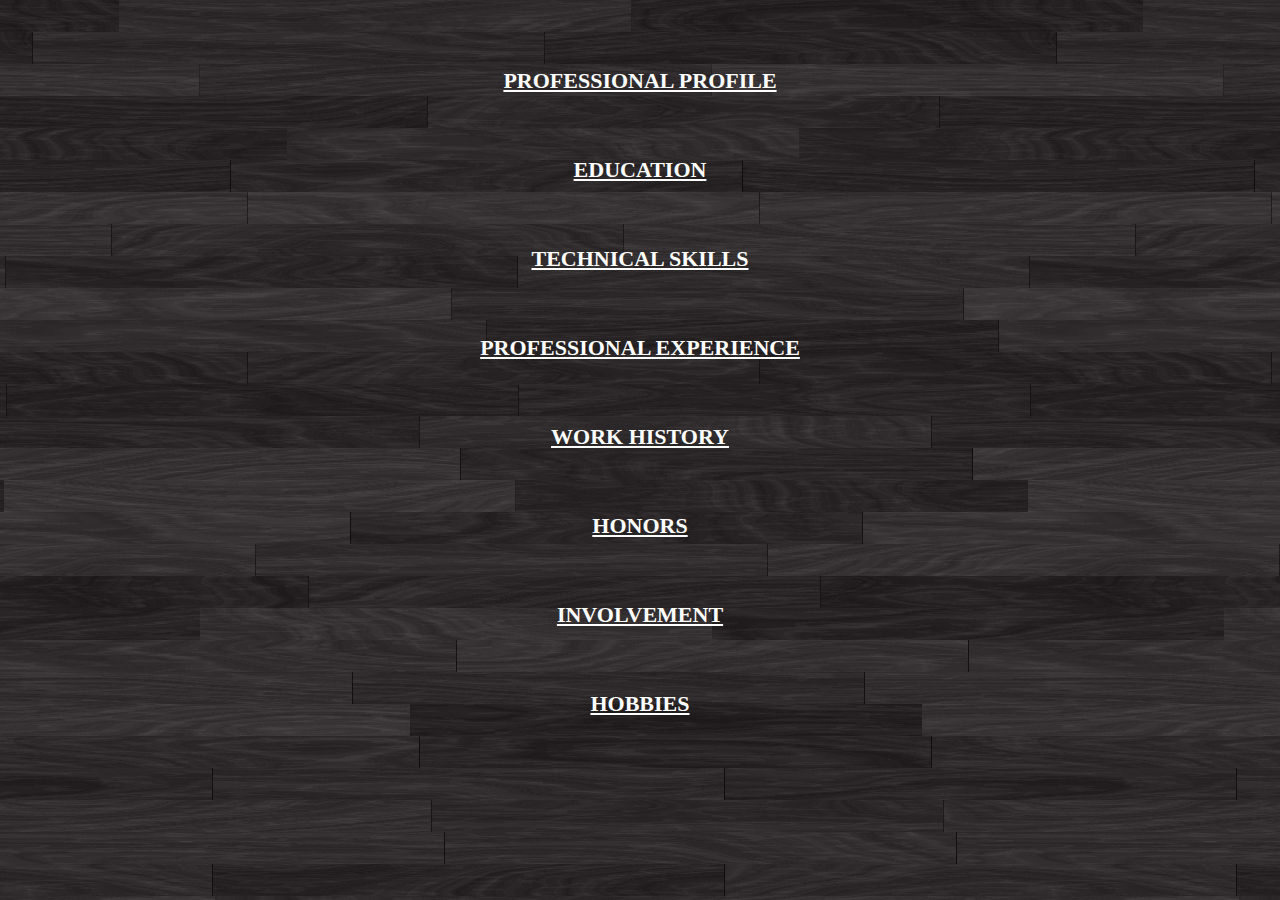
==== Interactive Resume/index.html @ 7e8d4b5e "trim" ====
<!DOCTYPE html>
<!-- Author: Matthew J. Palomar !-->
	<head>
		<title>
			Resume: Matthew J. Palomar
		</title>
        <!-- Homemade CSS !-->
		<link type="text/css" rel="stylesheet" href="stylesheet.css"/>
        <!-- Homemade JavaScript !-->
        <script type="text/javascript" src="script.js"></script>
        <!-- Google Hosted jQuery library !-->
		<script src="https://ajax.googleapis.com/ajax/libs/jquery/2.1.4/jquery.min.js"></script>
        <!-- Google Hosted jQueryUI library !-->
        <link rel="stylesheet" href="https://ajax.googleapis.com/ajax/libs/jqueryui/1.11.4/themes/smoothness/jquery-ui.css">
        <script src="https://ajax.googleapis.com/ajax/libs/jqueryui/1.11.4/jquery-ui.min.js"></script>
	</head>

	<body>									            <!-- Body !-->
		<div class="nameFrame">							<!-- div 1 : nameFrame !-->
				<h1> Matthew J. Palomar </h1>
		</div>

		<div class="contactInfo">						<!-- div 2 : contactInfo -->
			<p>
				<strong>phone</strong>: 650.465.5094 &nbsp;&nbsp; <strong>email</strong>:
				<a href="mailto:mjpalomar@gmail.com?Subject=Regarding%20your%20resume" target="_top">mjpalomar@gmail.com</a>
			</p>
			<p>
            <br/>
				<a href="https://www.linkedin.com/pub/matthew-palomar/39/84/628" target="_blank"><img src="https://cdn1.iconfinder.com/data/icons/logotypes/32/circle-linkedin-128.png" width="40" height="40"</a>
				<a href="https://github.com/majopa" target="_blank"><img src="http://amillionbluepages.net/img/logos/octocat.png" width="40" Height="40"</a>
			</p>
		</div>

        <br />
		<br />

		<div class="proObjFrame">			            <!-- START div 3 : profObjFrame -->
			<h3 class="proObjTitle">
				<strong>
					PROFESSIONAL PROFILE
				</strong>
			</h3>
			<table class="proObjTable">
				<thead></thead>
				<tbody>
					<tr>
						<td>
							Passionate developer / programmer with a background in physics, mathematics, and engineering.  Knowledge of object oriented programming, web development, and behavior driven development. Highly motivated team player with an open mindset and a knack to learn new skills.
						</td>
					</tr>
				</tbody>
			</table>
		</div>

		<div class="eduFrame">							<!-- START div 4 : eduFrame -->
			<h3 class="eduTitle">
				<strong>
					EDUCATION
				</strong>
			</h3>
			<table class="eduTable">
				<thead></thead>
				<tbody>
					<tr>
						<td>
							<a href="http://www.astro.ucla.edu/" target="_blank"><strong><a href="http://www.astro.ucla.edu/content/undergraduate-program-astrophysics" target="_blank">Bachelor of Science</a> in Astrophysics
						</td>
					</tr>
					<tr>
						<td>
							&emsp;&emsp;University of California, Los Angeles | College of Letters & Science - Los Angeles, CA
						</td>
					</tr>
					<tr><td> <br /> </td></tr>
					<tr>
						<td>
							<strong>General Education</strong>
						</td>
					</tr>
					<tr>
						<td>
							&emsp;&emsp;Canada College | Redwood City, CA
						</td>
					</tr>
					<tr><td> <br /> </td></tr>
					<tr>
						<td>
							<strong>Diploma</strong>
						</td>
						<tr>
						<td>
							&emsp;&emsp;Woodside High School | Woodside, CA
						</td>
					</tr>
					</tr>
				</tbody>
			</table>
		</div>

        <div class="techSkFrame">						<!-- START div 5 : techSkFrame -->
			<h3 class="techSkTitle"><strong>TECHNICAL SKILLS</strong></h3>
			<table class="techSkTable">
				<thead></thead>
				<tbody>
					<th>
						Operating Systems
					</th>
					<tr>
						<td>
							<br />
						</td>
					</tr>
					<tr>
						<td>&emsp;&emsp;OSX, Windows, and Linux (ubuntu) user</td>
					</tr>
					<tr>
						<td>
							<br />
						</td>
					</tr>
					<tr>
						<th>
							Internet
						</th>
					</tr>
					<tr>
						<td>
							<br />
						</td>
					</tr>
					<tr>
						<td>&emsp;&emsp;Proficient in <a href="index.html" target="_blank">HTML</a>, <a href="stylesheet.css" target="_blank">CSS</a>, and <a href="script.js" target="_blank">jQuery</a>. Familiar with PHP</td>
					</tr>
					<tr>
						<td>
							<br />
						</td>
					</tr>
					<tr>
						<th>
							Languages
						</th>
					</tr>
					<tr>
						<td>
							<br />
						</td>
					</tr>
					<tr>
						<td>&emsp;&emsp;Proficient in Python and C++. Experience with <a href="" target="_blank">Google App Script</a>, ActionScript, C#, &emsp;&emsp;<a href="http://earthquake.usgs.gov/research/software/" target="_blank">FORTRAN</a>, and Java</td>
					</tr>
				</tobdy>
			</table>
		</div>

		<div class="proExFrame">						<!-- START div 6 : proExFrame -->
			<h3 class="proExTitle"><strong>PROFESSIONAL EXPERIENCE</strong></h3>
			<table class="proExTable">
				<thead>
					<tr><th>Engineering</th><th>Manufacturing</th></tr>
					<tr><td> <br /> </td></tr>
				</thead>
				<tbody>
					<tr>
						<td>Mass Properties</td><td>Environments Testing</td>
					</tr>
					<tr><td> <br /> </td></tr>
					<tr>
						<td>Engineering Drawings</td><td>Panel Fabrication</td>
					</tr>
					<tr><td> <br /> </td></tr>
					<tr>
						<td>ProEngineer</td><td>Flight Hardware Handling</td>
					</tr>
					<tr><td> <br /> </td></tr>
					<tr>
						<td>Product Lifecycle Management</td><td>Mechanical Fasteners</td>
					</tr>
					<tr><td> <br /> </td></tr>
					<tr>
						<td>Work Orders</td><td>Adhesive Bonding (Epoxies)</td>
					</tr>
					<tr><td> <br /> </td></tr>
					<tr>
						<td>Trade Studies</td><td>Explosives Installation and Handling</td>
					</tr>
					<tr><td> <br /> </td></tr>
					<tr>
						<td>Monthly Reports</td><td>Contamination Control</td>
					</tr>
					<tr><td> <br /> </td></tr>
					<tr>
						<td>5S / Kaizen</td><td>Bridge Crane Operation</td>
					</tr>
				</tobdy>
			</table>
		</div>

		<div class="workHisFrame">						<!-- START div 7 : workHisFrame -->
			<h3 class="workHisTitle"><strong>WORK HISTORY</strong></h3>
			<table class="workHisTable">
				<thead></thead>
				<tbody>
					<tr>
						<td>
							<a href="http://www.mayoclinic.org/tests-procedures/prostate-laser-surgery/basics/definition/prc-20013285" target="_blank"><strong>Surgical Laser Technician</strong></a> (On Call)
						</td>
						<td>
							&emsp;&emsp;Jun. 2009 - Current
						</td>
					</tr>
					<tr>
						<td>
							&emsp;&emsp;<a href="http://www.sequoiaurologycenter.com/" target="_blank">Sequoia Urology Center</a>
						</td>
					</tr>
					<tr><td> <br /> </td></tr>
					<tr>
						<td>
							<strong>Computer Scientist Consultant</strong>
						</td>
						<td>
							&emsp;&emsp;Aug. 2014 - Sept. 2014
						</td>
					</tr>
					<tr>
						<td>
							&emsp;&emsp;<a href="http://earthquake.usgs.gov/regional/nca/" target="_blank">United States Geological Survey</a>
						</td>
					</tr>
					<tr><td> <br /> </td></tr>
					<tr>
						<td>
							<a href="http://en.wikipedia.org/wiki/SAWE#Mass_Properties_Engineering" target="_blank"><strong>Systems Engineer</a>, Mass Properties</strong>
						</td>
						<td>
							&emsp;&emsp;Sept. 2013 - Apr. 2014
						</td>
					</tr>
					<tr>
						<td>&emsp;&emsp;<a href="http://sslmda.com/" target="_blank">Space Systems/Loral, LLC.</a> via <a href="http://www.atrinternational.com/" target="_blank">ATR International Inc.</a></td>
					</tr>
					<tr><td> <br /> </td></tr>
					<tr>
						<td>
							<strong>Spacecraft Assembly Technician</strong>
						</td>
						<td>
							&emsp;&emsp;Apr. 2012 - Sept. 2013
						</td>
					<tr>
						<td>
							&emsp;&emsp;<a href="http://sslmda.com/" target="_blank">Space Systems/Loral, LLC.</a> via <a href="http://www.westvalley.com/" target="_blank">West Valley Staffing Group</a>
						</td>
					</tr>
				</tbody>
			</table>
		</div>

		<div class="honorsFrame">						<!-- START div 8 : honorsFrame -->
			<h3 class="honorsTitle"><strong>HONORS</strong></h3>
			<table class="honorsTable">
				<thead></thead>
				<tbody>
					<tr>
						<td><strong>Phi Theta Kappa - Beta Zeta Nu Chapter, Member</td><td>&emsp;&emsp;&emsp;&emsp;&emsp;&emsp;&emsp;&emsp;&emsp;&emsp;&emsp;&emsp;&emsp;&emsp;2008</td>
					</tr>
					<tr>
						<td>&emsp;&emsp;Canada College, Redwood City</td>
					</tr>
					<tr><td> <br /> </td></tr>
					<tr>
						<td><strong>Dean's List</strong></td><td>&emsp;&emsp;&emsp;&emsp;&emsp;&emsp;&emsp;&emsp;&emsp;&emsp;&emsp;&emsp;&emsp;&emsp;F05, SP06, S08, S14</td>
					</tr>
					<tr>
						<td>&emsp;&emsp;Canada College, Redwood City</td>
					</tr>
					<tr><td> <br /> </td></tr>
					<tr>
						<td><strong>Most Inspirational Student Award</strong></td><td>&emsp;&emsp;&emsp;&emsp;&emsp;&emsp;&emsp;&emsp;&emsp;&emsp;&emsp;&emsp;&emsp;&emsp;2004</td>
					</tr>
					<tr>
						<td>&emsp;&emsp;Woodside High School, Redwood City</td>
					</tr>
					<tr><td> <br /> </td></tr>
					<tr>
						<td><strong>Academic Excellence Award</strong></td><td>&emsp;&emsp;&emsp;&emsp;&emsp;&emsp;&emsp;&emsp;&emsp;&emsp;&emsp;&emsp;&emsp;&emsp;2004</td>
					</tr>
					<tr>
						<td>&emsp;&emsp;Woodside High School, Redwood City</td>
					</tr>
				</tobdy>
			</table>
		</div>

		<div class="involveFrame">						<!-- START div 9 : involveFrame -->
			<h3 class="involveTitle"><strong>INVOLVEMENT</strong></h3>
			<table class="involveTable">
				<thead></thead>
				<tbody>
					<tr>
						<td><a href="http://uas.physics.ucla.edu/uas" target="_blank">Undergraduate Astronomical Society</a>, <strong>Member</strong></td><td>2009 - 2011</td>
					</tr>
					<tr>
						<td>&emsp;&emsp;University of California, Los Angeles</td>
					</tr>
					<tr><td> <br /> </td></tr>
					<tr>
						<td><a href="http://uclaclubsports.com/index.aspx?path=archery&" target="_blank">UCLA Archery Club</a>, <strong>Member</strong></td><td>2009 - 2011</td>
					</tr>
					<tr>
						<td>&emsp;&emsp;University of California, Los Angeles</td>
					</tr>
					<tr><td> <br /> </td></tr>
					<tr>
						<td>Engineering Club, <strong>President</strong></td><td>2008</td>
					</tr>
					<tr>
						<td>&emsp;&emsp;Canada College, Redwood City</td>
					</tr>
					<tr><td> <br /> </td></tr>
					<tr>
						<td><a href="http://www.shpe.org/" target="_blank">Society of Hispanic Engineers</a> Club, <strong>Vice-President</strong></td><td>2008</td>
					</tr>
					<tr>
						<td>&emsp;&emsp;Canada College, Redwood City</td>
					</tr>
					<tr><td> <br /> </td></tr>
					<tr>
						<td>Student Leadership, <strong>Member</strong></td><td>2004</td>
					</tr>
					<tr>
						<td>&emsp;&emsp;Woodside High School, Redwood City</td>
					</tr>
					<tr><td> <br /> </td></tr>
					<tr>
						<td><a href="http://www.woodsidehs.org/?id=429" target="_blank">Business and Technology Academy</a>, <strong>Human Resources President</strong></td><td>2001 - 2004</td>
					</tr>
					<tr>
						<td>&emsp;&emsp;Woodside High School, Redwood City</td>
					</tr>
				</tbody>
			</table>
		</div>

		<div class="hobbiesFrame">						<!-- START div 10 : hobbiesFrame -->
			<h3 class="hobbiesTitle"><strong>HOBBIES</strong></h3>
			<table class="hobbiesTable">
				<thead></thead>
				<tbody>
					<tr><td>Building Computers</td></tr>
					<tr><td> <br /> </td></tr>
					<tr><td>Playing around with HTML, CSS, and jQuery</td></tr>
					<tr><td> <br /> </td></tr>
					<tr><td>Audit a variety of classes on Khan Academy, Coursera, and edX</td></tr>
					<tr><td> <br /> </td></tr>
				</tbody>
			</table>
		</div>
	</body>												<!-- END Body !-->
---- Interactive Resume/stylesheet.css ----
/*
	Author: Matthew J. Palomar
*/

/* DEBUG: to see border outlines */
* {
	/*border: 1px dashed green;	 */
}

/* FOR TESTING/ADJUSTING PADDING ONLY */
.proObjFrame:hover, .eduFrame:hover, .workHisFrame:hover, .proExFrame:hover, .techSkFrame:hover, .extraFrame:hover {
	/*border-color:red;*/
}

html {
	font-family: Tahoma;
	color: white;
	background-image: url("background.jpg");
}

a:link, a:visited, a:hover, a:active {
	text-decoration: underline;
	color: white;
}

span {
	font-size: 19px;
}

.nameFrame {
    height: 55px;
	width: 1100px;

	border-width: 3px;
	border-top-style: none;
	border-left-style: none;
	border-right-style: none;
	border-bottom-style: double;

	margin: auto;
	margin-bottom: 6px;

	text-align: center;

	font-size: 18px;
	font-family: Tahoma;

	display: none;
}

.contactInfo {
	height: 42px;
	width: 1100px;

	border-bottom-style: double;

	margin: auto;
	margin-bottom: 6px;

	text-align: center;
	vertical-align: middle;

	display: none;
}

.proObjFrame, .eduFrame, .workHisFrame, .proExFrame, .techSkFrame, .honorsFrame, .involveFrame, .hobbiesFrame {
	width: 1100px;

	border: 2px solid transparent;

	text-align: center;

	margin-right: auto;
	margin-left: auto;
	margin-bottom: 15px;
}

.proObjTitle, .eduTitle, .workHisTitle, .proExTitle, .techSkTitle, .honorsTitle, .involveTitle, .hobbiesTitle {
	font-family: Tahoma;
	font-size: 22px;
}

.proObjTable, .eduTable, .workHisTable, .proExTable, .techSkTable, .honorsTable, .involveTable, .hobbiesTable {
	margin: auto;

	text-align: auto;

	width: 900px;
	display: none;
}

.workHisTable, .proExTable, .honorsTable, .involveTable, .hobbiesTable {
	width: 800px;
}

.techSkTable, .eduTable {
	width: 700px;
}
.honorsTable tr td:nth-child(2), .involveTable tr td:nth-child(2), .workHisTable tr td:nth-child(2) {
	text-align: center;
}

.workHisTable, .techSkTable, .honorsTable, .involveTable, .hobbiesTable, .eduTable {
	text-align: left;
}

.proObjTitle:hover, .eduTitle:hover, .workHisTitle:hover, .proExTitle:hover, .techSkTitle:hover, .honorsTitle:hover, .involveTitle:hover, .hobbiesTitle:hover {
	text-shadow: 0 0 8px #FFD700;
}

.standardText {
	margin-left: 8em;
	margin-right: 8em;
}
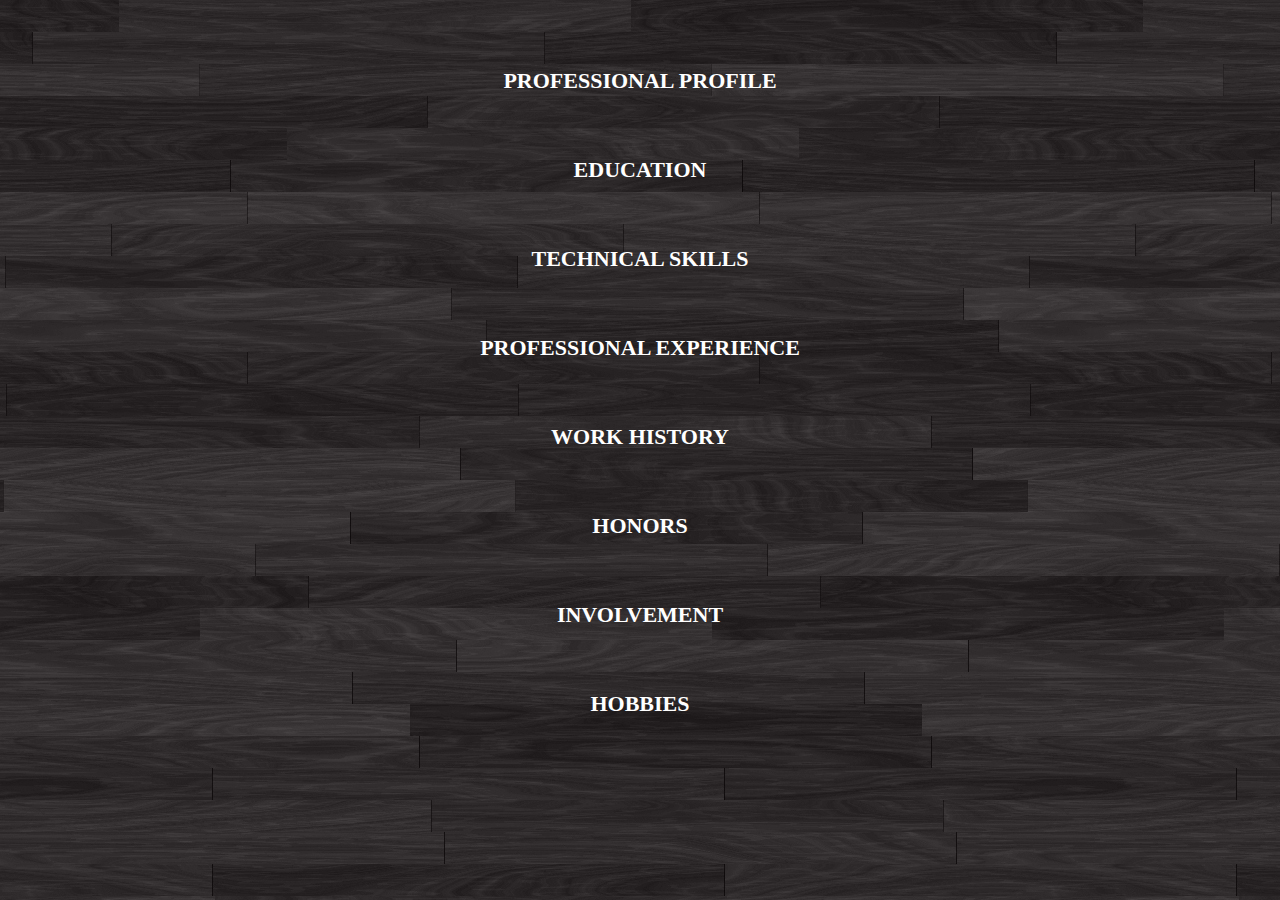
==== commit 7aad6ce0: "Fixed Social Links" ====
--- a/Interactive Resume/index.html
+++ b/Interactive Resume/index.html
@@ -27,8 +27,9 @@
 			</p>
 			<p>
             <br/>
-				<a href="https://www.linkedin.com/pub/matthew-palomar/39/84/628" target="_blank"><img src="https://cdn1.iconfinder.com/data/icons/logotypes/32/circle-linkedin-128.png" width="40" height="40"</a>
-				<a href="https://github.com/majopa" target="_blank"><img src="http://amillionbluepages.net/img/logos/octocat.png" width="40" Height="40"</a>
+				<a href="https://www.linkedin.com/pub/matthew-palomar/39/84/628" target="_blank"><img src="https://cdn1.iconfinder.com/data/icons/logotypes/32/circle-linkedin-128.png" width="40" height="40"></a>
+
+				<a href="https://github.com/majopa" target="_blank"><img src="http://amillionbluepages.net/img/logos/octocat.png" width="40" Height="40"></a>
 			</p>
 		</div>
 
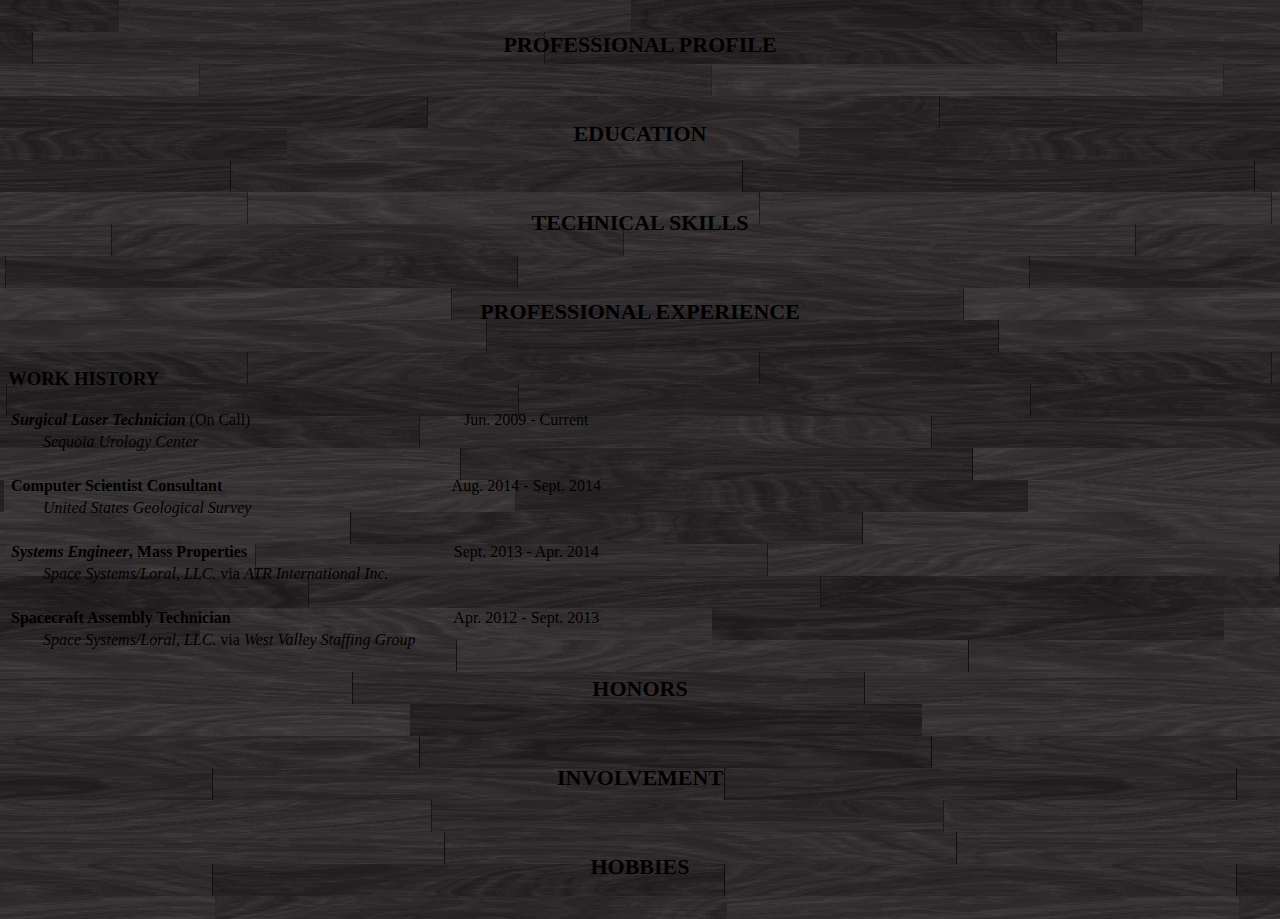
==== commit a744ecee: "Update to contactInfo, professional profile, and professional experience" ====
--- a/Interactive Resume/index.html
+++ b/Interactive Resume/index.html
@@ -22,19 +22,11 @@
 
 		<div class="contactInfo">						<!-- div 2 : contactInfo -->
 			<p>
-				<strong>phone</strong>: 650.465.5094 &nbsp;&nbsp; <strong>email</strong>:
+				<strong>p</strong>: 650.465.5094 &nbsp;&nbsp; <strong>e</strong>:
 				<a href="mailto:mjpalomar@gmail.com?Subject=Regarding%20your%20resume" target="_top">mjpalomar@gmail.com</a>
 			</p>
-			<p>
-            <br/>
-				<a href="https://www.linkedin.com/pub/matthew-palomar/39/84/628" target="_blank"><img src="https://cdn1.iconfinder.com/data/icons/logotypes/32/circle-linkedin-128.png" width="40" height="40"></a>
-
-				<a href="https://github.com/majopa" target="_blank"><img src="http://amillionbluepages.net/img/logos/octocat.png" width="40" Height="40"></a>
-			</p>
-		</div>
-
-        <br />
-		<br />
+		</div>
+
 
 		<div class="proObjFrame">			            <!-- START div 3 : profObjFrame -->
 			<h3 class="proObjTitle">
@@ -48,6 +40,11 @@
 					<tr>
 						<td>
 							Passionate developer / programmer with a background in physics, mathematics, and engineering.  Knowledge of object oriented programming, web development, and behavior driven development. Highly motivated team player with an open mindset and a knack to learn new skills.
+                          <br />
+                          <br />
+                          <a href="https://www.linkedin.com/pub/matthew-palomar/39/84/628" target="_blank"><img src="https://cdn2.iconfinder.com/data/icons/neon-line-social-circles/100/Neon_Line_Social_Circles_50Icon_10px_grid-25-128.png" width="30" height="30"></a>
+
+				<a href="https://github.com/majopa" target="_blank"><img src="http://amillionbluepages.net/img/logos/octocat.png" width="30" Height="30"></a>
 						</td>
 					</tr>
 				</tbody>
--- a/Interactive Resume/stylesheet.css
+++ b/Interactive Resume/stylesheet.css
@@ -8,19 +8,20 @@
 }
 
 /* FOR TESTING/ADJUSTING PADDING ONLY */
-.proObjFrame:hover, .eduFrame:hover, .workHisFrame:hover, .proExFrame:hover, .techSkFrame:hover, .extraFrame:hover {
+.proObjFrame:hover, .eduFrame:hover, .proExFrame:hover, .techSkFrame:hover, .extraFrame:hover {
 	/*border-color:red;*/
 }
 
 html {
 	font-family: Tahoma;
-	color: white;
+	color: black;
 	background-image: url("background.jpg");
 }
 
 a:link, a:visited, a:hover, a:active {
-	text-decoration: underline;
-	color: white;
+	font-style: italic;
+    text-decoration: none;
+	color: black;
 }
 
 span {
@@ -63,7 +64,7 @@
 	display: none;
 }
 
-.proObjFrame, .eduFrame, .workHisFrame, .proExFrame, .techSkFrame, .honorsFrame, .involveFrame, .hobbiesFrame {
+.proObjFrame, .eduFrame, .proExFrame, .techSkFrame, .honorsFrame, .involveFrame, .hobbiesFrame {
 	width: 1100px;
 
 	border: 2px solid transparent;
@@ -75,12 +76,12 @@
 	margin-bottom: 15px;
 }
 
-.proObjTitle, .eduTitle, .workHisTitle, .proExTitle, .techSkTitle, .honorsTitle, .involveTitle, .hobbiesTitle {
+.proObjTitle, .eduTitle, .proExTitle, .techSkTitle, .honorsTitle, .involveTitle, .hobbiesTitle {
 	font-family: Tahoma;
 	font-size: 22px;
 }
 
-.proObjTable, .eduTable, .workHisTable, .proExTable, .techSkTable, .honorsTable, .involveTable, .hobbiesTable {
+.proObjTable, .eduTable, .proExTable, .techSkTable, .honorsTable, .involveTable, .hobbiesTable {
 	margin: auto;
 
 	text-align: auto;
@@ -89,7 +90,7 @@
 	display: none;
 }
 
-.workHisTable, .proExTable, .honorsTable, .involveTable, .hobbiesTable {
+.proExTable, .honorsTable, .involveTable, .hobbiesTable {
 	width: 800px;
 }
 
@@ -100,11 +101,11 @@
 	text-align: center;
 }
 
-.workHisTable, .techSkTable, .honorsTable, .involveTable, .hobbiesTable, .eduTable {
+.proExTable, .techSkTable, .honorsTable, .involveTable, .hobbiesTable, .eduTable {
 	text-align: left;
 }
 
-.proObjTitle:hover, .eduTitle:hover, .workHisTitle:hover, .proExTitle:hover, .techSkTitle:hover, .honorsTitle:hover, .involveTitle:hover, .hobbiesTitle:hover {
+.proObjTitle:hover, .eduTitle:hover, .proExTitle:hover, .techSkTitle:hover, .honorsTitle:hover, .involveTitle:hover, .hobbiesTitle:hover {
 	text-shadow: 0 0 8px #FFD700;
 }
 
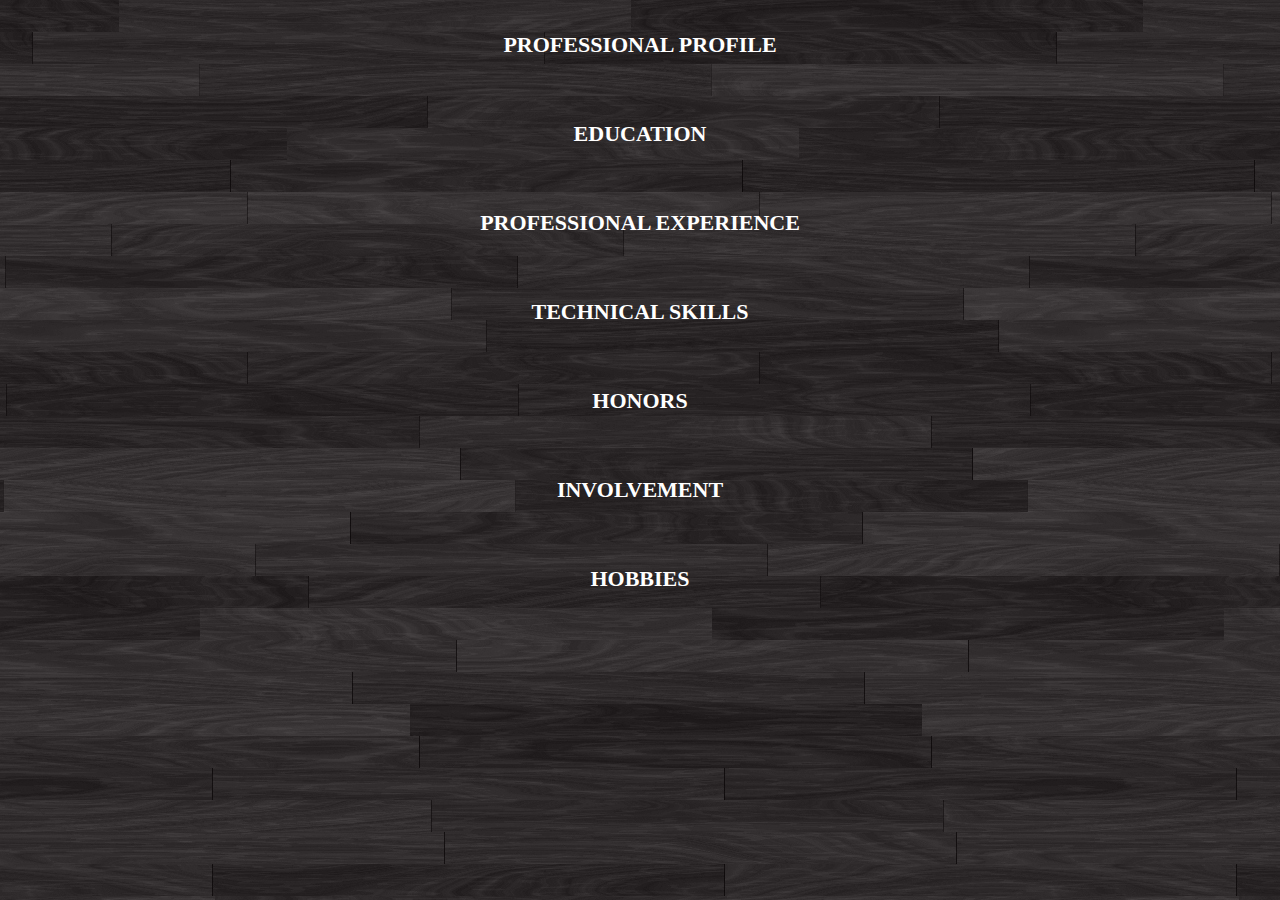
==== commit 6a888d11: "Update to contact info, professional profile and professional experience" ====
--- a/Interactive Resume/index.html
+++ b/Interactive Resume/index.html
@@ -25,6 +25,9 @@
 				<strong>p</strong>: 650.465.5094 &nbsp;&nbsp; <strong>e</strong>:
 				<a href="mailto:mjpalomar@gmail.com?Subject=Regarding%20your%20resume" target="_top">mjpalomar@gmail.com</a>
 			</p>
+			<p>
+
+			</p>
 		</div>
 
 
@@ -64,6 +67,9 @@
 						<td>
 							<a href="http://www.astro.ucla.edu/" target="_blank"><strong><a href="http://www.astro.ucla.edu/content/undergraduate-program-astrophysics" target="_blank">Bachelor of Science</a> in Astrophysics
 						</td>
+                        <td>
+                            <strong>2014</strong>
+                        </td>
 					</tr>
 					<tr>
 						<td>
@@ -92,6 +98,115 @@
 						</td>
 					</tr>
 					</tr>
+				</tbody>
+			</table>
+		</div>
+
+        <div class="proExFrame">						<!-- START div 5 : proExFrame -->
+			<h3 class="proExTitle"><strong>PROFESSIONAL EXPERIENCE</strong></h3>
+			<table class="proExTable">
+				<thead></thead>
+				<tbody>
+					<tr>
+						<td>
+							<strong>Surgical Laser Technician</strong>
+						</td>
+						<td>
+                          &emsp;<strong>08.2009 - Current</strong>
+						</td>
+					</tr>
+					<tr>
+						<td>
+							&emsp;&emsp;Peninsula Urology | Redwood City, CA
+						</td>
+					</tr>
+                    <tr><td> <br/> </td></tr>
+                    <tr>
+                        <td>
+                              - Make self available for on-call urgent and emergency surgery<br/>
+- Responsible for setup and stowing of medical device<br/>
+- Monitor energy settings on surgical laser device<br/>
+- Enforce eye safety for patient and surgery personnel while device is operational<br/>
+- Responsible for checking integrity of energy delivery system devices<br/>
+- Keep stock of medical device materials<br/>
+- Produce and deliver invoices to main office<br/>
+                        </td>
+                    </tr>
+
+					<tr><td> <br/> </td></tr>
+
+					<tr>
+						<td>
+							<strong>Computer Software Consultant</strong>
+						</td>
+						<td>
+							&emsp;<strong>08.2014 - 09.2014</strong>
+						</td>
+					</tr>
+					<tr>
+						<td>
+							&emsp;&emsp;<a href="http://earthquake.usgs.gov/regional/nca/" target="_blank">United States Geological Survey</a> | Menlo Park, CA
+						</td>
+					</tr>
+					<tr><td> <br /> </td></tr>
+                    <tr>
+                        <td>
+                              - Install Linux (Ubuntu) operating system on various platforms<br/>
+- Install / Debug / Troubleshoot in-house FORTRAN programs<br/>
+- Train USGS scientists how to run various FORTRAN test cases<br/>
+- Aid in publishing academic research paper by providing mathematical translations<br/>
+- Aid USGS scientists in filtering and selecting data<br/>
+                        </td>
+                    </tr>
+
+                    <tr><td> <br /> </td></tr>
+
+					<tr>
+						<td>
+							<a href="http://en.wikipedia.org/wiki/SAWE#Mass_Properties_Engineering" target="_blank"><strong>Systems Mass Properties Engineer</a></strong>
+						</td>
+						<td>
+							&emsp;<strong>08.2013 - 04.2014</strong>
+						</td>
+					</tr>
+					<tr>
+						<td>&emsp;&emsp;<a href="http://sslmda.com/" target="_blank">Space Systems/Loral, LLC. (SSLMDA)</a> via <a href="http://www.atrinternational.com/" target="_blank">ATR International</a> | Palo Alto, CA</td>
+					</tr>
+					<tr><td> <br /> </td></tr>
+                    <tr>
+                        <td>
+                            - Work with lead engineer in defining allocated mass at the beginning of a new program<br/>
+- Calculate mass properties of selected spacecraft equipment, including the generation of sequenced mass properties<br/>
+- Perform actual weighing and mass data collection<br/>
+- Generate and maintain mass properties database of information<br/>
+                          - Produce computer models and analysis of product at various stages of lifecycle<br/>
+- Provide technical consultation to engineering subsystems to ensure delivery of product within specifications<br/>
+- Support logistics by providing mass properties analysis to ensure safe transportation of product and the immediate safety of personnel involved<br/>
+- Review designs and reports of engineering personnel to provide technical analysis of the mass, center of gravity, moments of inertia and products of inertia<br/>
+                        </td>
+                    </tr>
+
+					<tr>
+						<td>
+							<strong>Spacecraft Assembly Technician</strong>
+						</td>
+						<td>
+							&emsp;<strong>04.2012 - 08.2013</strong>
+						</td>
+					<tr>
+						<td>
+							&emsp;&emsp;<a href="http://sslmda.com/" target="_blank">Space Systems/Loral, LLC. (SSLMDA)</a> via <a href="http://www.westvalley.com/" target="_blank">West Valley Staffing</a> | Palo Alto, CA
+						</td>
+					</tr>
+                    <tr><td> <br /> </td></tr>
+                    <tr>
+                        <td>
+                            - Responsible for manufacturing and integrating spacecraft assemblies held to strict quality specifications<br/>
+- Manufacturing experience includes: installation and rework of spacecraft assemblies, epoxy bonding, laying up graphite skin, installation of key- inserts, and grounding of spacecraft assemblies<br/>
+- Logistics experience includes: transportation of assemblies, bridge crane operations, and forklift operations<br/>
+- Experience in dynamics testing for spacecraft assemblies, ordering and maintaining stock of as-required material, and being on a process improvement committee board<br/>
+                        </td>
+                    </tr>
 				</tbody>
 			</table>
 		</div>
@@ -152,111 +267,7 @@
 			</table>
 		</div>
 
-		<div class="proExFrame">						<!-- START div 6 : proExFrame -->
-			<h3 class="proExTitle"><strong>PROFESSIONAL EXPERIENCE</strong></h3>
-			<table class="proExTable">
-				<thead>
-					<tr><th>Engineering</th><th>Manufacturing</th></tr>
-					<tr><td> <br /> </td></tr>
-				</thead>
-				<tbody>
-					<tr>
-						<td>Mass Properties</td><td>Environments Testing</td>
-					</tr>
-					<tr><td> <br /> </td></tr>
-					<tr>
-						<td>Engineering Drawings</td><td>Panel Fabrication</td>
-					</tr>
-					<tr><td> <br /> </td></tr>
-					<tr>
-						<td>ProEngineer</td><td>Flight Hardware Handling</td>
-					</tr>
-					<tr><td> <br /> </td></tr>
-					<tr>
-						<td>Product Lifecycle Management</td><td>Mechanical Fasteners</td>
-					</tr>
-					<tr><td> <br /> </td></tr>
-					<tr>
-						<td>Work Orders</td><td>Adhesive Bonding (Epoxies)</td>
-					</tr>
-					<tr><td> <br /> </td></tr>
-					<tr>
-						<td>Trade Studies</td><td>Explosives Installation and Handling</td>
-					</tr>
-					<tr><td> <br /> </td></tr>
-					<tr>
-						<td>Monthly Reports</td><td>Contamination Control</td>
-					</tr>
-					<tr><td> <br /> </td></tr>
-					<tr>
-						<td>5S / Kaizen</td><td>Bridge Crane Operation</td>
-					</tr>
-				</tobdy>
-			</table>
-		</div>
-
-		<div class="workHisFrame">						<!-- START div 7 : workHisFrame -->
-			<h3 class="workHisTitle"><strong>WORK HISTORY</strong></h3>
-			<table class="workHisTable">
-				<thead></thead>
-				<tbody>
-					<tr>
-						<td>
-							<a href="http://www.mayoclinic.org/tests-procedures/prostate-laser-surgery/basics/definition/prc-20013285" target="_blank"><strong>Surgical Laser Technician</strong></a> (On Call)
-						</td>
-						<td>
-							&emsp;&emsp;Jun. 2009 - Current
-						</td>
-					</tr>
-					<tr>
-						<td>
-							&emsp;&emsp;<a href="http://www.sequoiaurologycenter.com/" target="_blank">Sequoia Urology Center</a>
-						</td>
-					</tr>
-					<tr><td> <br /> </td></tr>
-					<tr>
-						<td>
-							<strong>Computer Scientist Consultant</strong>
-						</td>
-						<td>
-							&emsp;&emsp;Aug. 2014 - Sept. 2014
-						</td>
-					</tr>
-					<tr>
-						<td>
-							&emsp;&emsp;<a href="http://earthquake.usgs.gov/regional/nca/" target="_blank">United States Geological Survey</a>
-						</td>
-					</tr>
-					<tr><td> <br /> </td></tr>
-					<tr>
-						<td>
-							<a href="http://en.wikipedia.org/wiki/SAWE#Mass_Properties_Engineering" target="_blank"><strong>Systems Engineer</a>, Mass Properties</strong>
-						</td>
-						<td>
-							&emsp;&emsp;Sept. 2013 - Apr. 2014
-						</td>
-					</tr>
-					<tr>
-						<td>&emsp;&emsp;<a href="http://sslmda.com/" target="_blank">Space Systems/Loral, LLC.</a> via <a href="http://www.atrinternational.com/" target="_blank">ATR International Inc.</a></td>
-					</tr>
-					<tr><td> <br /> </td></tr>
-					<tr>
-						<td>
-							<strong>Spacecraft Assembly Technician</strong>
-						</td>
-						<td>
-							&emsp;&emsp;Apr. 2012 - Sept. 2013
-						</td>
-					<tr>
-						<td>
-							&emsp;&emsp;<a href="http://sslmda.com/" target="_blank">Space Systems/Loral, LLC.</a> via <a href="http://www.westvalley.com/" target="_blank">West Valley Staffing Group</a>
-						</td>
-					</tr>
-				</tbody>
-			</table>
-		</div>
-
-		<div class="honorsFrame">						<!-- START div 8 : honorsFrame -->
+		<div class="honorsFrame">						<!-- START div 7 : honorsFrame -->
 			<h3 class="honorsTitle"><strong>HONORS</strong></h3>
 			<table class="honorsTable">
 				<thead></thead>
--- a/Interactive Resume/stylesheet.css
+++ b/Interactive Resume/stylesheet.css
@@ -14,7 +14,7 @@
 
 html {
 	font-family: Tahoma;
-	color: black;
+	color: white;
 	background-image: url("background.jpg");
 }
 
